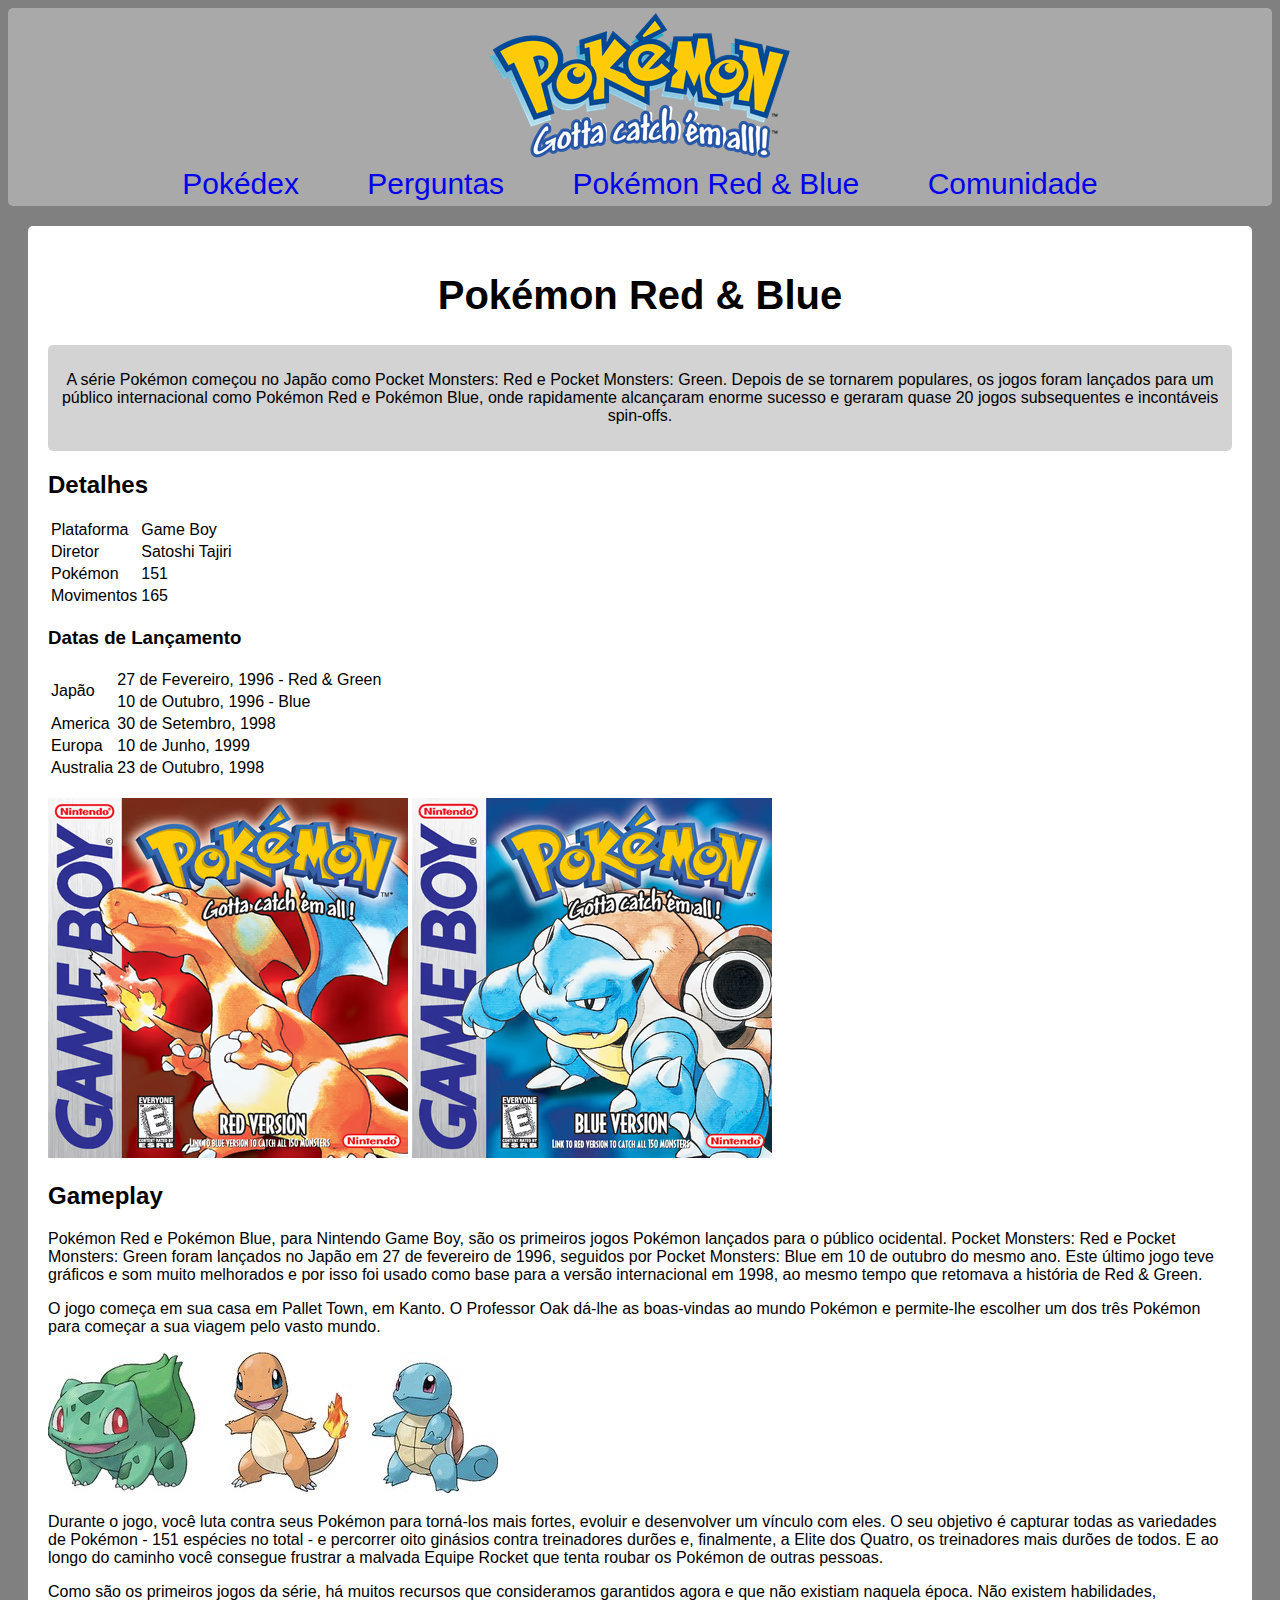
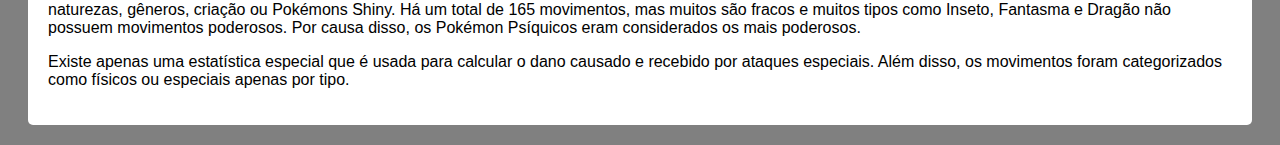
==== jogos.html @ 336c724a "Add files via upload" ====
<!DOCTYPE html>
<html lang="pt-br">

<head>
    <meta charset="UTF-8">
    <meta name="viewport" content="width=device-width, initial-scale=1.0">
    <link rel="stylesheet" href="jogosstyle.css">
    <title>Pokémon</title>
</head>

<body>
    <div class="menu">
        <header><a href="index.html"><img src="Pokemon-logo-497D61B223-seeklogo.com.png"></a></header>
        <a href="pokedex.html">Pokédex</a>
        <a href="perguntas.html">Perguntas</a>
        <a href="jogos.html">Pokémon Red & Blue</a>
        <a href="locais.html">Comunidade</a>
    </div>

    <div class="artigo">
        <h1>Pokémon Red & Blue</h1>
        <div class="intro">
            <p>A série Pokémon começou no Japão como Pocket Monsters: Red e Pocket Monsters: Green.
                Depois de se tornarem populares, os jogos foram lançados para um público internacional
                como Pokémon Red e Pokémon Blue, onde rapidamente alcançaram enorme sucesso e geraram
                quase 20 jogos subsequentes e incontáveis spin-offs.

            </p>
        </div>
        <div class="detalhes">
            <h2>Detalhes</h2>
            <table>
                <tr>
                    <td>Plataforma</td>
                    <td>Game Boy</td>
                </tr>
                <tr>
                    <td>Diretor</td>
                    <td>Satoshi Tajiri</td>
                </tr>
                <tr>
                    <td>Pokémon</td>
                    <td>151</td>
                </tr>
                <tr>
                    <td>Movimentos</td>
                    <td>165</td>
                </tr>
            </table>
            <h3>Datas de Lançamento</h3>
            <table>
                <tr>
                    <td rowspan="2">Japão</td>
                    <td>27 de Fevereiro, 1996 - Red & Green</td>
                </tr>
                <tr>
                    <td>10 de Outubro, 1996 - Blue</td>
                </tr>
                <tr>
                    <td>America</td>
                    <td>30 de Setembro, 1998</td>
                </tr>
                <tr>
                    <td>Europa</td>
                    <td>10 de Junho, 1999</td>
                </tr>
                <tr>
                    <td>Australia</td>
                    <td>23 de Outubro, 1998</td>
                </tr>
            </table>
        </div>
        <br>
        <img src="red.avif">
        <img src="blue.avif">

        <h2>Gameplay</h2>
        <p>
            Pokémon Red e Pokémon Blue, para Nintendo Game Boy, são os primeiros jogos Pokémon lançados
            para o público ocidental. Pocket Monsters: Red e Pocket Monsters: Green foram lançados no Japão
            em 27 de fevereiro de 1996, seguidos por Pocket Monsters: Blue em 10 de outubro do mesmo ano.
            Este último jogo teve gráficos e som muito melhorados e por isso foi usado como base para a
            versão internacional em 1998, ao mesmo tempo que retomava a história de Red & Green.
        </p>
        <p>
            O jogo começa em sua casa em Pallet Town, em Kanto. O Professor Oak dá-lhe as boas-vindas ao mundo
            Pokémon e permite-lhe escolher um dos três Pokémon para começar a sua viagem pelo vasto mundo.
        </p>
        <img src="kanto-starters.jpg">
        <p>
            Durante o jogo, você luta contra seus Pokémon para torná-los mais fortes, evoluir e desenvolver
            um vínculo com eles. O seu objetivo é capturar todas as variedades de Pokémon - 151 espécies
            no total - e percorrer oito ginásios contra treinadores durões e, finalmente, a Elite dos Quatro,
            os treinadores mais durões de todos. E ao longo do caminho você consegue frustrar a malvada
            Equipe Rocket que tenta roubar os Pokémon de outras pessoas.
        </p>
        <p>
            Como são os primeiros jogos da série, há muitos recursos que consideramos garantidos agora e
            que não existiam naquela época. Não existem habilidades, naturezas, gêneros, criação ou Pokémons
            Shiny. Há um total de 165 movimentos, mas muitos são fracos e muitos tipos como Inseto, Fantasma
            e Dragão não possuem movimentos poderosos. Por causa disso, os Pokémon Psíquicos eram considerados
            os mais poderosos.
        </p>
        <p>
            Existe apenas uma estatística especial que é usada para calcular o dano causado e recebido por
            ataques especiais. Além disso, os movimentos foram categorizados como físicos ou especiais apenas
            por tipo.
        </p>
    </div>
</body>
---- jogosstyle.css ----
body {
    background-color: grey;
    font-family: Arial, Helvetica, sans-serif;
}

header{
    font-size: 40px;
}

a{
    text-decoration: none;
    padding: 7px 10px;
    margin: 20px;
}

.menu{
    font-size:30px;
    text-align: center;
    padding: 5px 10px;
    border: 0px solid #f00;
    background: darkgray;
    color: blue;
    border-radius: 5px;
}

.artigo {
    background-color: white;
    margin: 20px;
    padding: 20px;
    border-radius: 5px;
}

.intro {
    text-align: center;
    padding: 10px 10px;
    border: 0px solid #f00;
    background: lightgray;
    color: black;
    border-radius: 5px;
}

h1 {
    text-align: center;
    font-size: 40px;
}
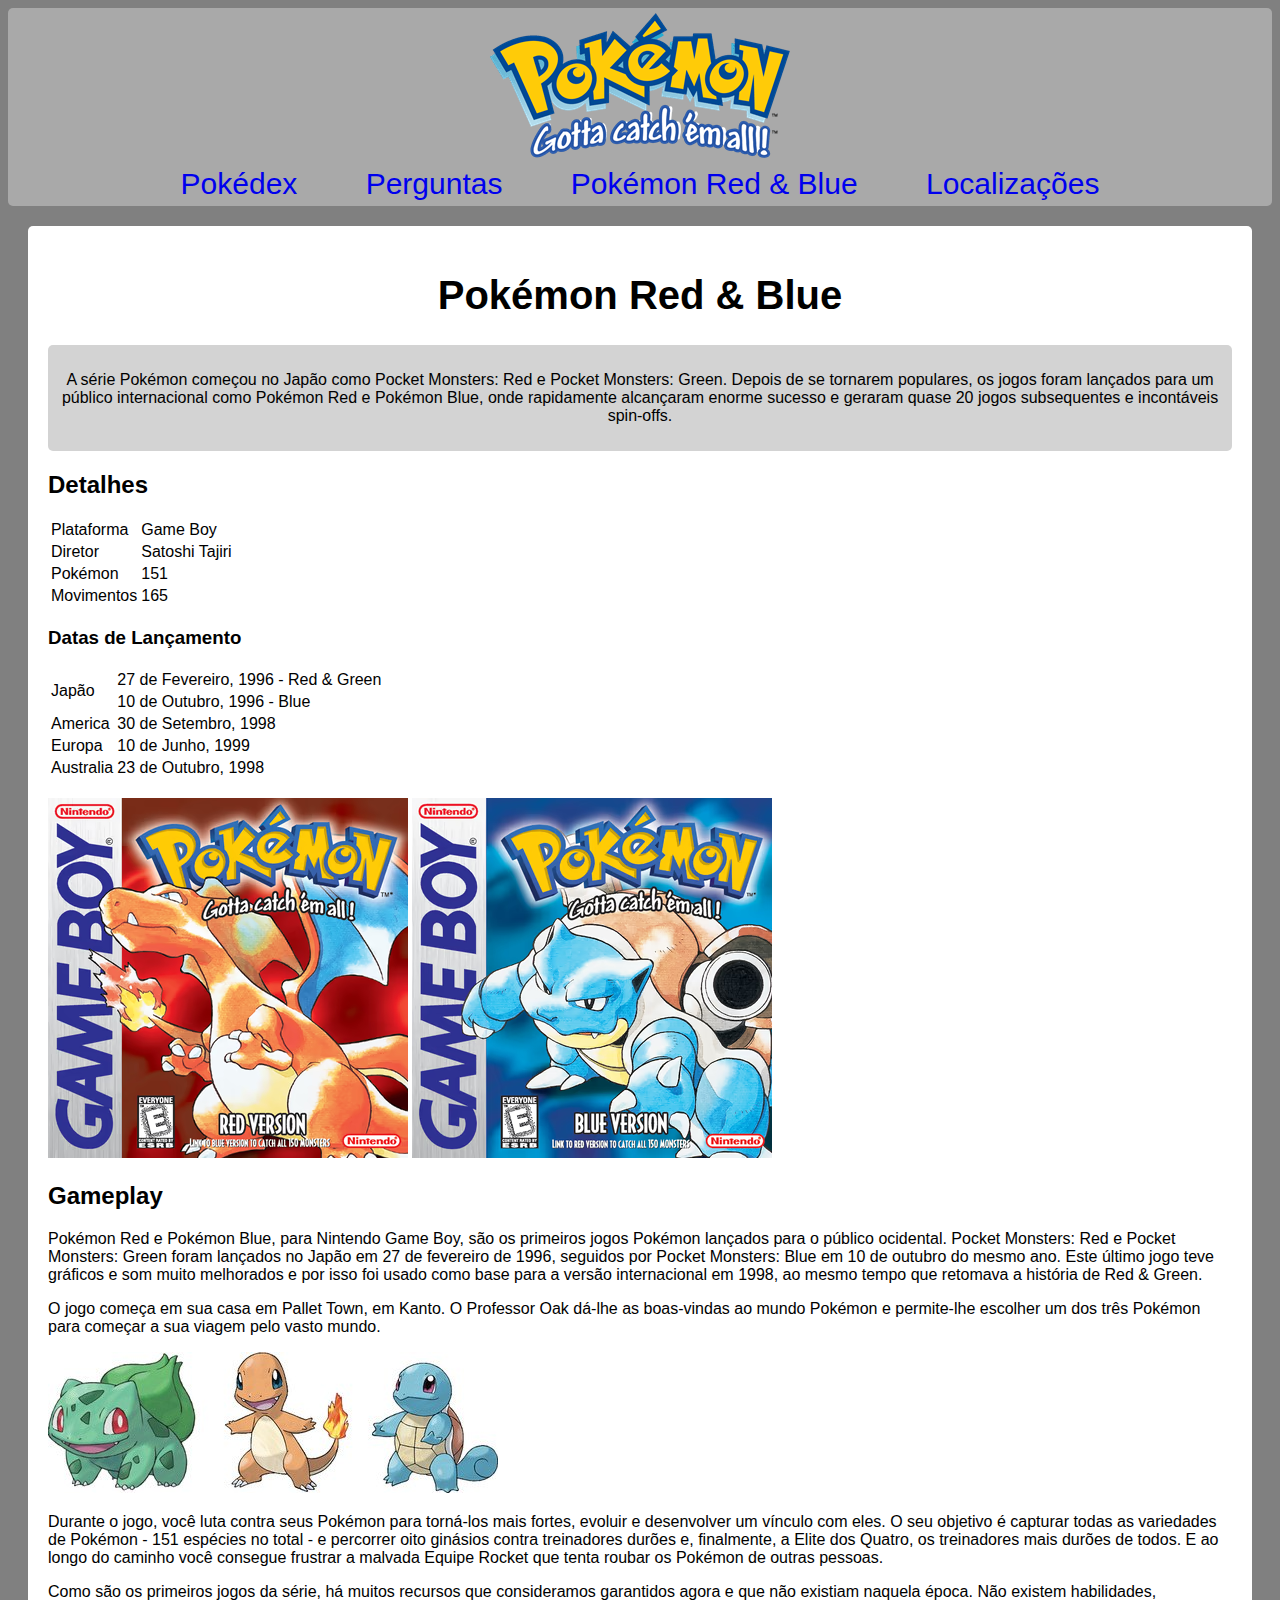
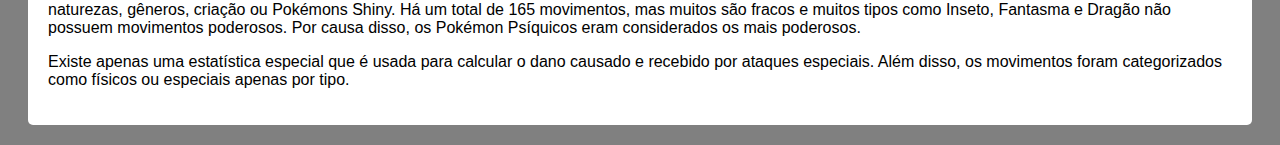
==== commit d1d58b21: "Update jogos.html" ====
--- a/jogos.html
+++ b/jogos.html
@@ -14,7 +14,7 @@
         <a href="pokedex.html">Pokédex</a>
         <a href="perguntas.html">Perguntas</a>
         <a href="jogos.html">Pokémon Red & Blue</a>
-        <a href="locais.html">Comunidade</a>
+        <a href="locais.html">Localizações</a>
     </div>
 
     <div class="artigo">
@@ -107,4 +107,4 @@
             por tipo.
         </p>
     </div>
-</body>+</body>
